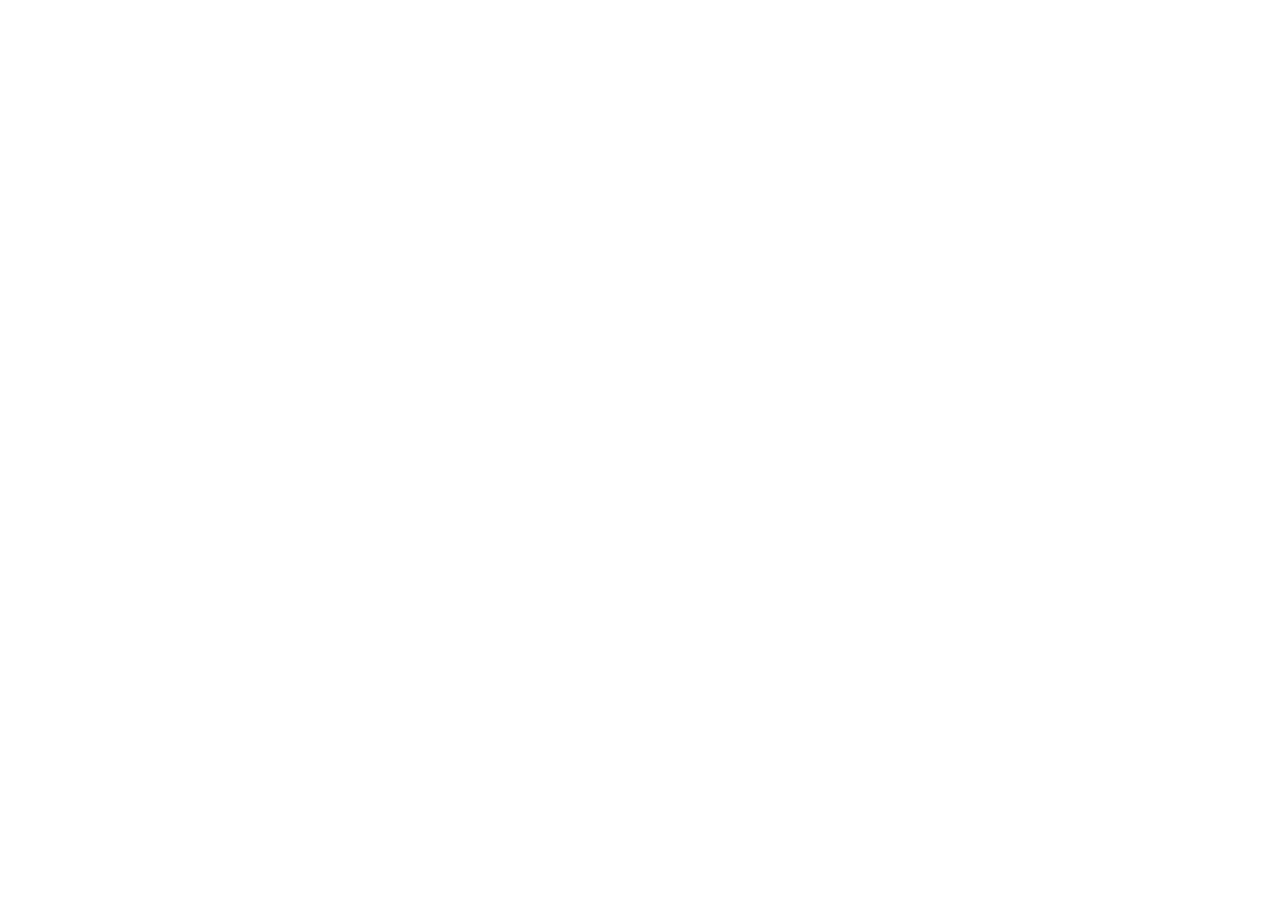
==== index.html @ 66a663c1 "init: start cssBayan" ====
<!DOCTYPE html>
<html lang="en">
<head>
    <meta charset="UTF-8">
    <meta http-equiv="X-UA-Compatible" content="IE=edge">
    <meta name="viewport" content="width=device-width, initial-scale=1.0">
    <title>cssBayan</title>
</head>
<body>
    
</body>
</html>
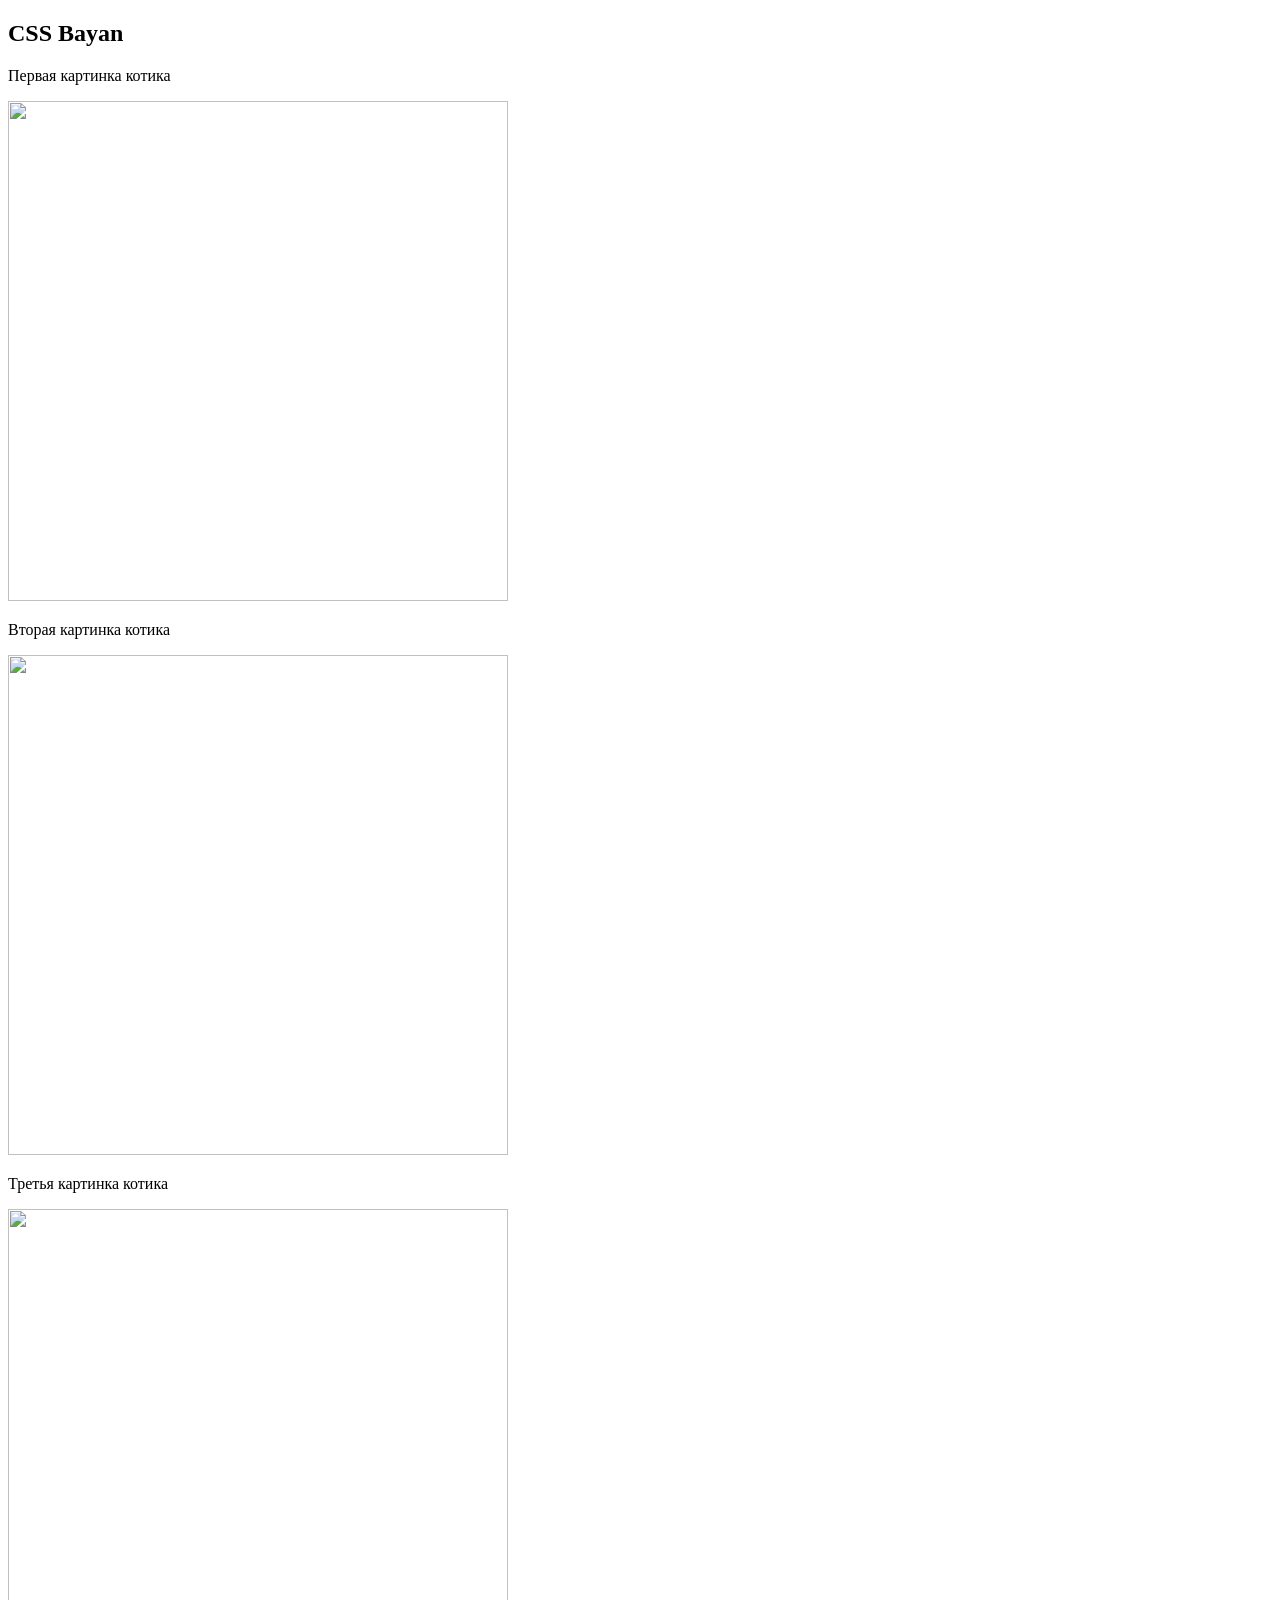
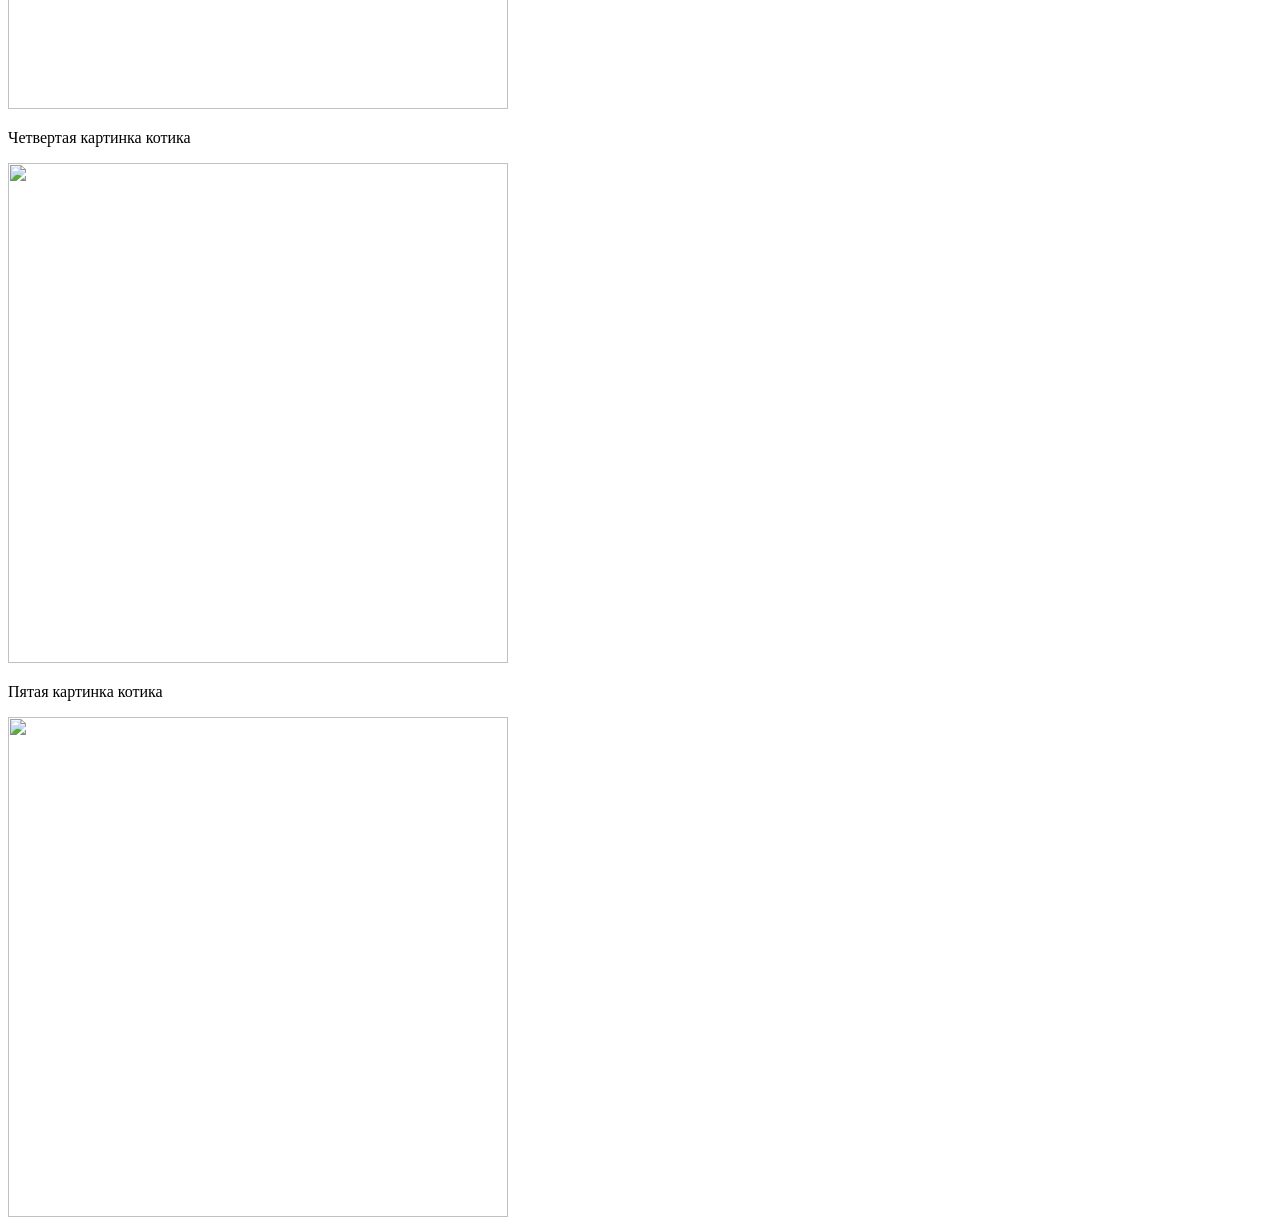
==== commit 783d9d61: "feat: add images, add divs" ====
--- a/index.html
+++ b/index.html
@@ -4,9 +4,30 @@
     <meta charset="UTF-8">
     <meta http-equiv="X-UA-Compatible" content="IE=edge">
     <meta name="viewport" content="width=device-width, initial-scale=1.0">
+    <link rel="stylesheet" href="style.css">
     <title>cssBayan</title>
 </head>
 <body>
-    
+    <h2>CSS Bayan</h2>
+    <div>
+        <p>Первая картинка котика</p>
+        <img class="image" src="img/1.jpg" width="500" height="500" alt="">
+    </div>
+    <div>
+        <p>Вторая картинка котика</p>
+        <img class="image" src="img/2.jpg" width="500" height="500" alt="">
+    </div>
+    <div>
+        <p>Третья картинка котика</p>
+        <img class="image" src="img/3.jpg" width="500" height="500" alt="">
+    </div>
+    <div>
+        <p>Четвертая картинка котика</p>
+        <img class="image" src="img/4.jpg" width="500" height="500" alt="">
+    </div>
+    <div>
+        <p>Пятая картинка котика</p>
+        <img class="image" src="img/5.jpg" width="500" height="500" alt="">
+    </div>
 </body>
 </html>
